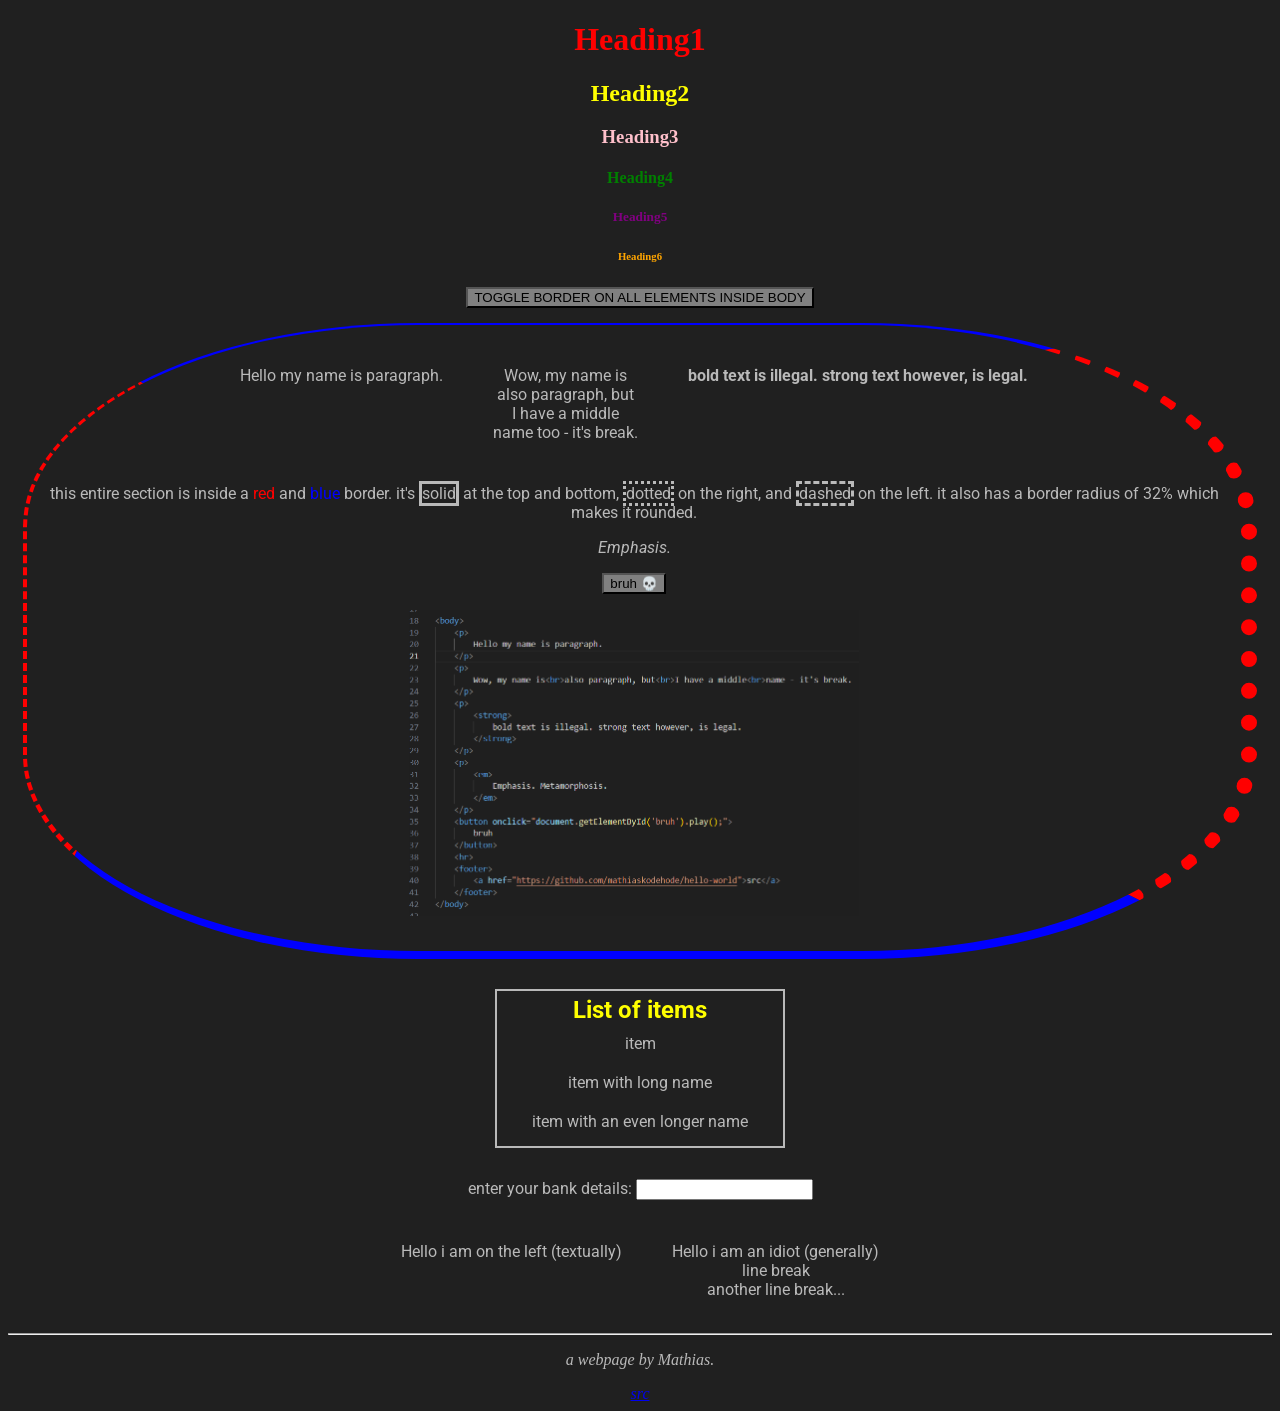
==== index.htm @ 5abd570d "border class -> debugOutline class" ====
<!DOCTYPE html>
<html lang="en">

<head>
    <meta charset="UTF-8">
    <meta name="viewport" content="width=device-width, initial-scale=1.0">
    <title>HELLO THIS IS THE TITLE</title>
    <link rel="stylesheet" href="styles.css">
    <!-- <audio id="bruh" src="bruh.mp3"></audio> -->
</head>


<body>
    <h1>Heading1</h1>
    <h2>Heading2</h2>
    <h3>Heading3</h3>
    <h4>Heading4</h4>
    <h5>Heading5</h5>
    <h6>Heading6</h6>
    <button type="button" onclick="toggleDebugOutline()">
        TOGGLE BORDER ON ALL ELEMENTS INSIDE BODY
    </button>
    <main>
        <div class="intro">
            <div class="rowContainer">
                <div class="containerItem">

                    <p>
                        Hello my name is paragraph.
                    </p>
                </div>
                <div class="containerItem">
                    <p>
                        Wow, my name is<br>
                        also paragraph, but<br>
                        I have a middle<br>
                        name too - it's break.
                    </p>
                </div>
                <div class="containerItem">
                    <p>
                        <strong>
                            bold text is illegal. strong text however, is legal.
                        </strong>
                    </p>
                </div>
            </div>
            <p>
                this entire section is inside a
                <span style="color:red">red</span> and
                <span style="color:blue">blue</span> border. it's
                <span style="border: solid">solid</span> at the top and bottom,
                <span style="border: dotted">dotted</span> on the right, and
                <span style="border: dashed">dashed</span> on the left.
                it also has a border radius of 32% which makes it rounded.
            </p>
            <p>
                <em>
                    Emphasis.
                </em>
            </p>
            <button onclick="document.getElementById('bruh').play();">
                bruh 💀
            </button>
            <p>
                <img src="./image.png" alt="a screenshot of the html file" width="450">
            </p>
        </div>
        <div class="list">
            <h2>
                List of items
            </h2>
            <div class="containerItem">
                item
            </div>
            <div class="containerItem">
                item with long name
            </div>
            <div class="containerItem">
                item with an even longer name
            </div>
        </div>
        <p>
            enter your bank details: <input onchange="onBankDetailsEntered()">
        </p>
        <div class="rowContainer">
            <div class="containerItem">
                <p>Hello i am on the left (textually)</p>
            </div>
            <div class="containerItem">
                <p>Hello i am an idiot (generally) <br>
                    line break <br>
                    another line break...</p>
            </div>
        </div>
    </main>
    <hr>
    <footer class="footer">
        <p>
            a webpage by Mathias.
        </p>
        <a href="https://github.com/mathiaskodehode/hello-world" target="_blank">src</a>
    </footer>
</body>

<script>
    // script is at the bottom to make sure all elements have been loaded

    // get all elements inside <body>
    const bodyElements = document.body.getElementsByTagName("*");
    const debugOutlines = [];
    for (let i = 0; i < bodyElements.length; i++) {
        var e = bodyElements[i];
        // ignore elements that already have the debugOutline class
        if (e.classList.contains("debugOutline")) continue;
        // add debugOutline class to elements that don't have it
        e.classList.add("debugOutline");
        // populate array with the elements we added the debugOutline class to
        debugOutlines.push(e);
        // toggle the debugOutline class off (it is on by default)
        debugOutlines[i].classList.toggle("debugOutline");
    }

    function toggleDebugOutline() {
        for (let i = 0; i < debugOutlines.length; i++) {
            console.debug(debugOutlines[i]);
            debugOutlines[i].classList.toggle("debugOutline");
        }
    }

    function onBankDetailsEntered() {
        window.prompt("How much money do you want to send to Mathias","99999999999999999999");
    }
</script>

</html>
---- styles.css ----
@import url('https://fonts.googleapis.com/css2?family=Roboto:ital,wght@0,100..900;1,100..900&display=swap');

h1 {
    color: red;
}

h2 {
    color: yellow;
    margin: 0px;
}

h3 {
    color: pink;
}

h4 {
    color: green;
}

h5 {
    color: purple;
}

h6 {
    color: orange;
}

div.intro {
    text-align: center;
    border-top: 2px blue solid;
    border-left: 4px red dashed;
    border-bottom: 8px blue solid;
    border-right: 16px red dotted;
    border-radius: 32%;
    padding: 15px;
    margin: 15px;
}

main {
    font-family: roboto;
}

div.list {
    margin: 15px 25px;
    padding: 5px 10px;
    border: 2px solid;
    display: inline-flex;
    flex-direction: column;
}

footer.footer {
    font-style: italic;
}

body {
    background-color: rgb(32, 32, 32);
    color: rgb(185, 185, 185);
    text-align: center;
}

.debugOutline{
    outline: 3px red solid;
}

button{
    background-color: rgb(128, 128, 128);
    /* color: rgb(255, 255, 255); */
}

.rowContainer{
    display: inline-flex;
    flex-direction: row;
    margin: 0px;
    padding: 0px;
}

.containerItem{
    margin: 5px 15px;
    padding: 5px 10px;
    /* background-color: rgb(16, 16, 16); */
}
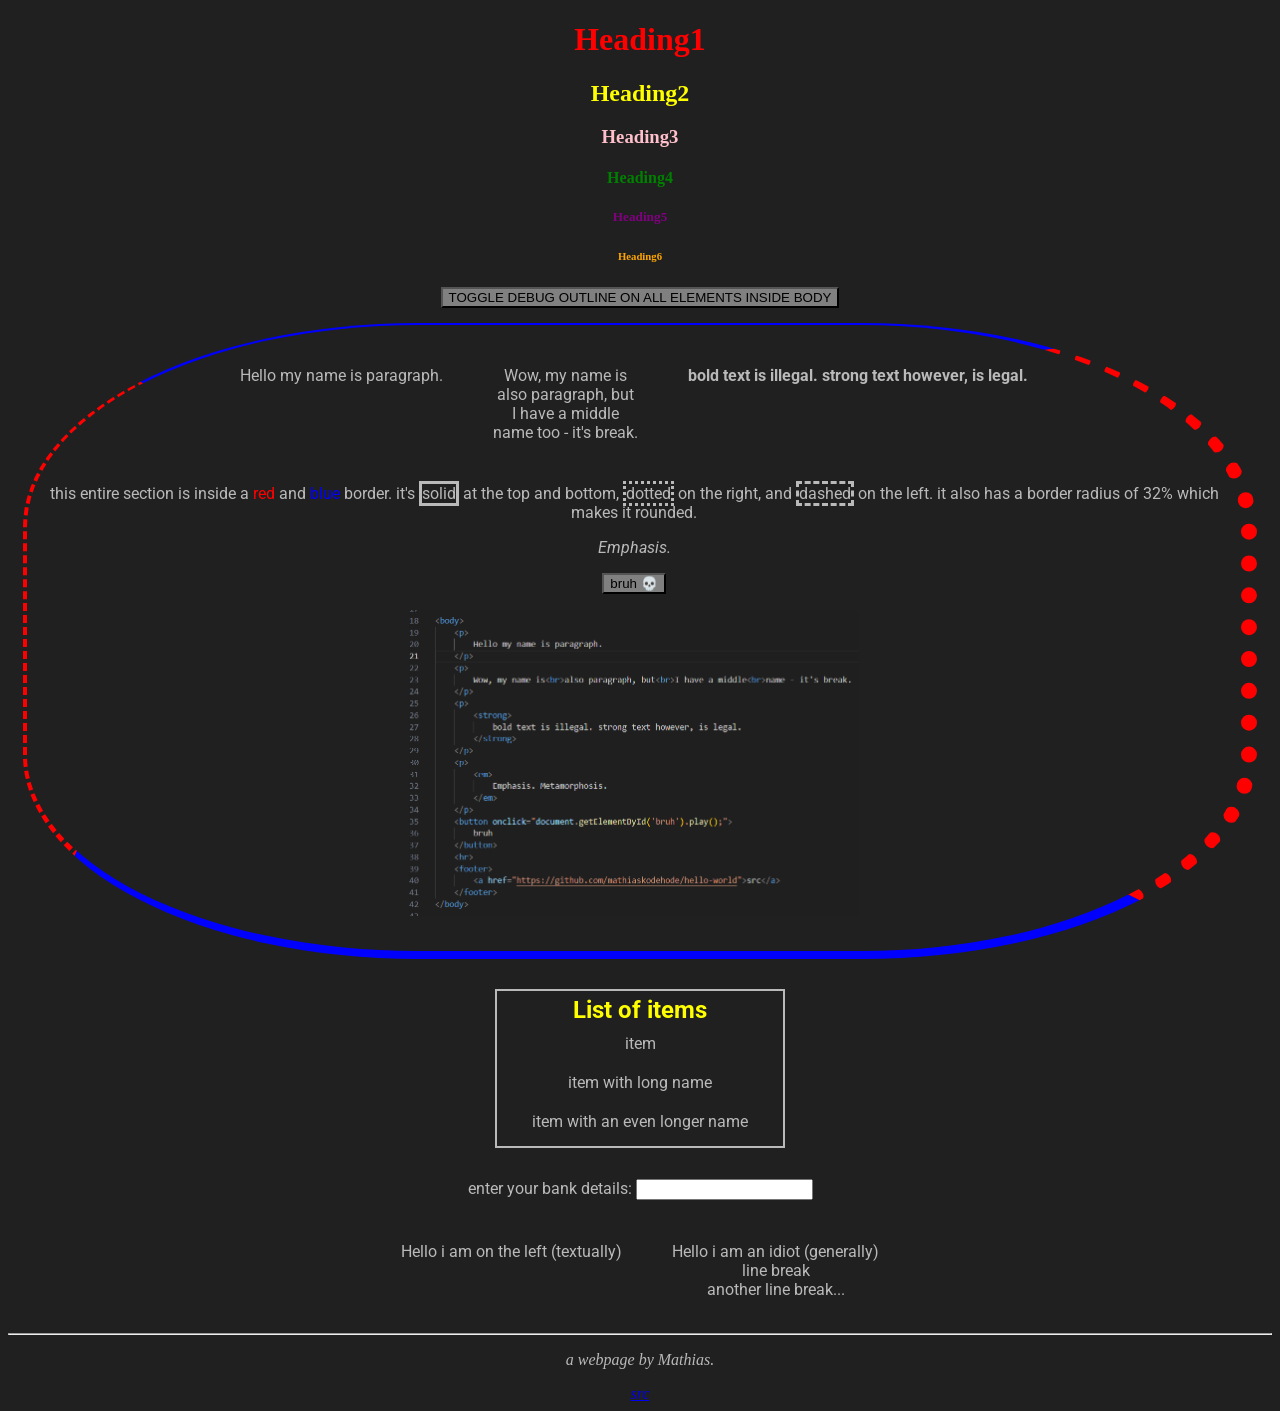
==== commit b4beb2f5: "change text inside debugOutline toggle button" ====
--- a/index.htm
+++ b/index.htm
@@ -18,7 +18,7 @@
     <h5>Heading5</h5>
     <h6>Heading6</h6>
     <button type="button" onclick="toggleDebugOutline()">
-        TOGGLE BORDER ON ALL ELEMENTS INSIDE BODY
+        TOGGLE DEBUG OUTLINE ON ALL ELEMENTS INSIDE BODY
     </button>
     <main>
         <div class="intro">
--- a/styles.css
+++ b/styles.css
@@ -60,6 +60,7 @@
 
 .debugOutline{
     outline: 3px red solid;
+    outline-offset: 2px;
 }
 
 button{
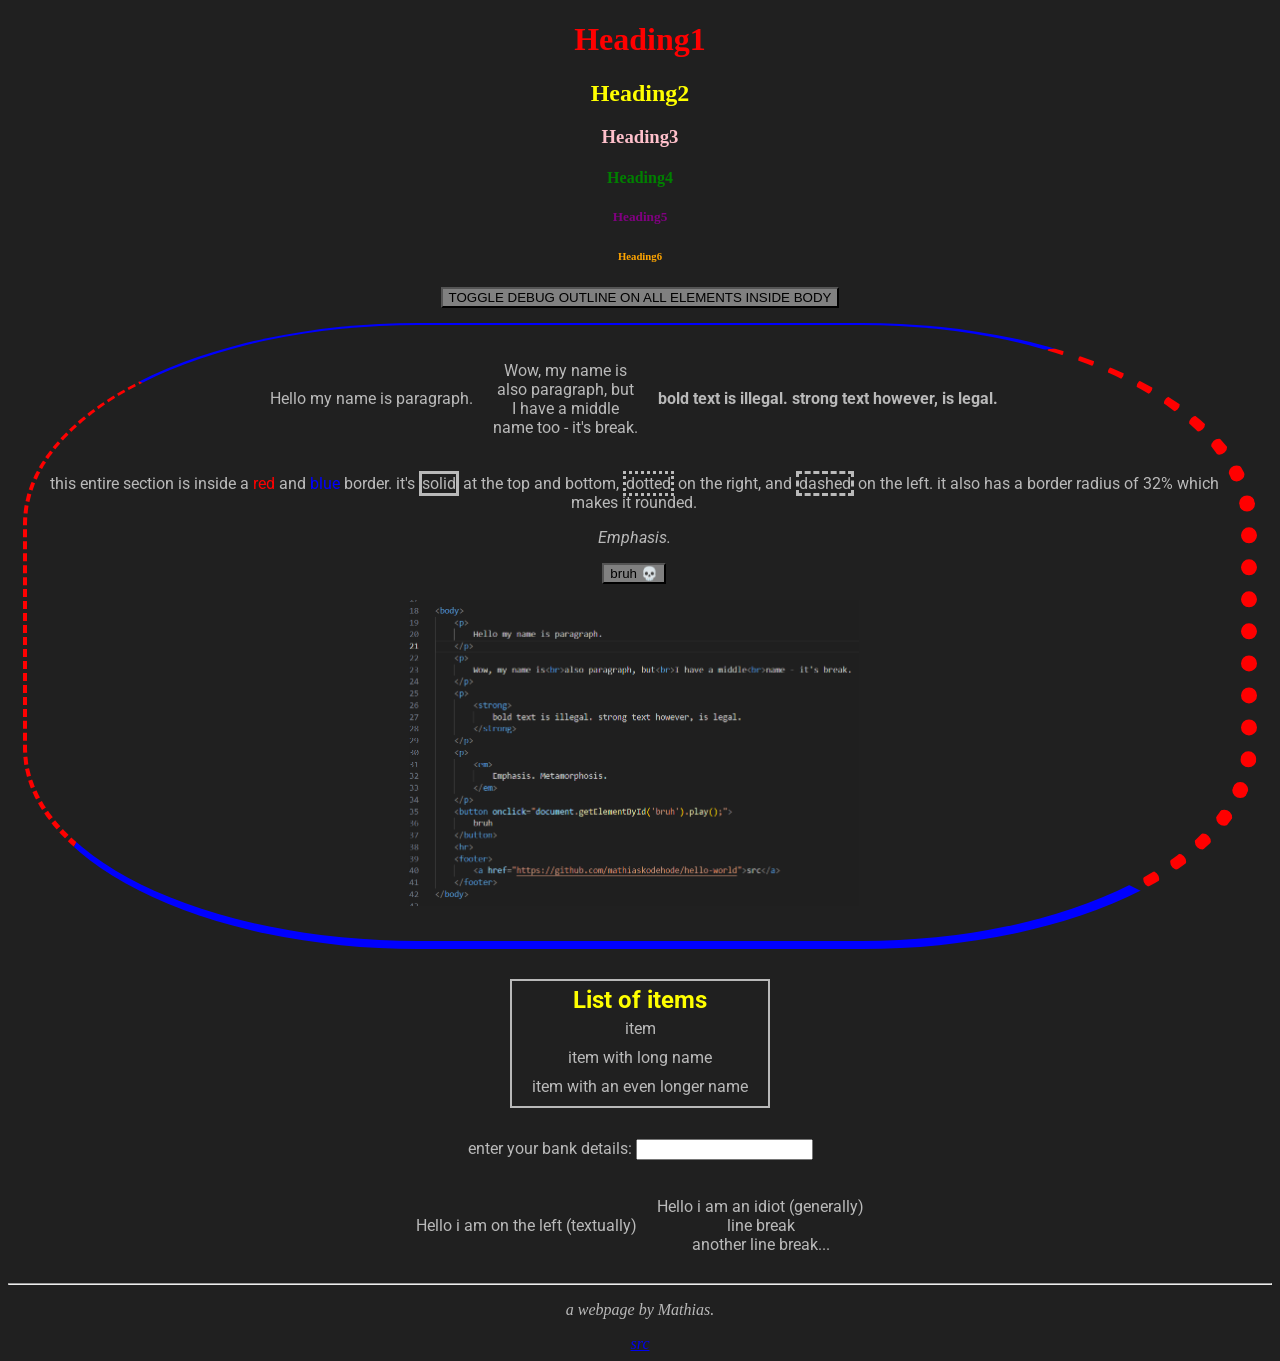
==== commit bf93d51b: "delay prompt/alert of bank detail input" ====
--- a/index.htm
+++ b/index.htm
@@ -8,7 +8,6 @@
     <link rel="stylesheet" href="styles.css">
     <!-- <audio id="bruh" src="bruh.mp3"></audio> -->
 </head>
-
 
 <body>
     <h1>Heading1</h1>
@@ -80,9 +79,11 @@
                 item with an even longer name
             </div>
         </div>
-        <p>
-            enter your bank details: <input onchange="onBankDetailsEntered()">
-        </p>
+        <div>
+            <p>
+                enter your bank details: <input id="bankDetailsInput" onchange="onBankDetailsChanged()">
+            </p>
+        </div>
         <div class="rowContainer">
             <div class="containerItem">
                 <p>Hello i am on the left (textually)</p>
@@ -128,9 +129,25 @@
         }
     }
 
-    function onBankDetailsEntered() {
-        window.prompt("How much money do you want to send to Mathias","99999999999999999999");
+    function onBankDetailsChanged() {
+        // get the input string without the spaces
+        let input = document.getElementById("bankDetailsInput").value.replaceAll(" ", "");
+        // change the text in the input field
+        document.getElementById("bankDetailsInput").value = input;
+        // wait for 0 milliseconds so the code above updates the input text before the alert/promt shows up
+        // this feels so stupid
+        setTimeout(() => {
+            // if the input is empty we don't want to do anything;
+            if (input == "") return;
+            // make sure the input is a number
+            if (!isNaN(input)) {
+                window.prompt("How much money do you want to send to Mathias", "99999999999999999999");
+            }
+            else {
+                alert("Invalid bank details. (only numbers)");
+            }
+        }, 0);
     }
 </script>
 
-</html>+</html>
--- a/styles.css
+++ b/styles.css
@@ -58,25 +58,25 @@
     text-align: center;
 }
 
-.debugOutline{
+.debugOutline {
     outline: 3px red solid;
     outline-offset: 2px;
 }
 
-button{
+button {
     background-color: rgb(128, 128, 128);
     /* color: rgb(255, 255, 255); */
 }
 
-.rowContainer{
+.rowContainer {
     display: inline-flex;
     flex-direction: row;
     margin: 0px;
     padding: 0px;
 }
 
-.containerItem{
-    margin: 5px 15px;
+.containerItem {
+    margin: auto;
     padding: 5px 10px;
     /* background-color: rgb(16, 16, 16); */
 }
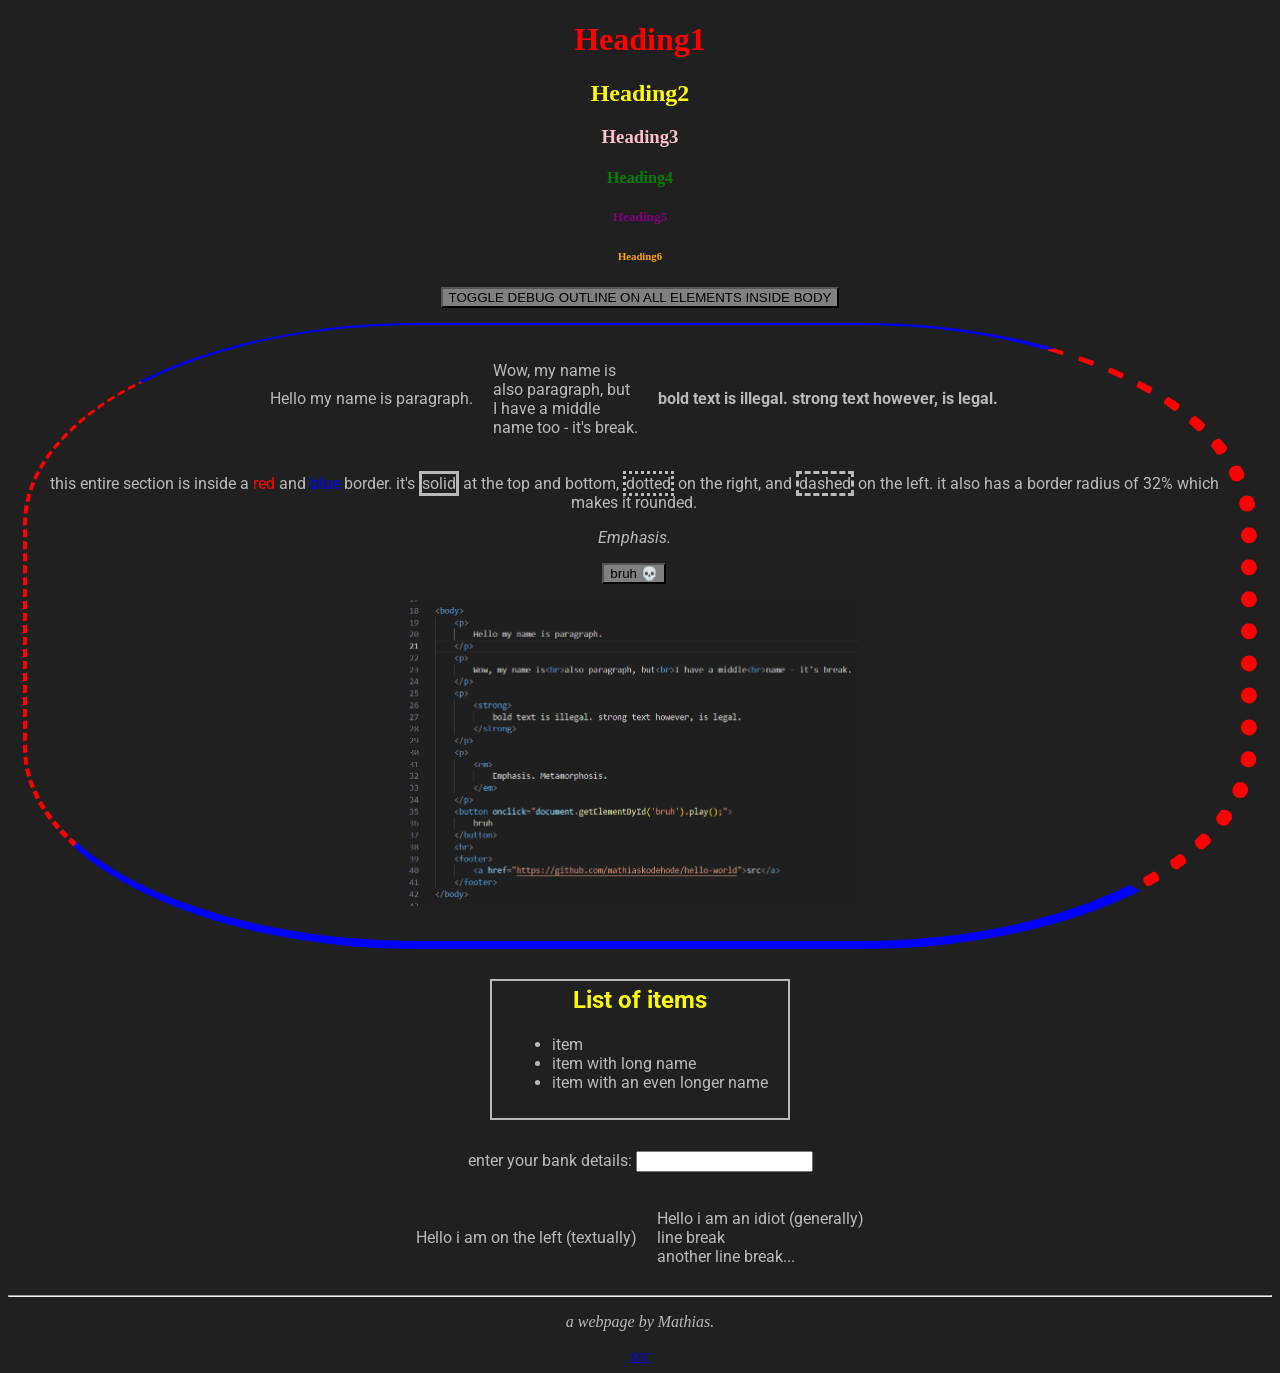
==== commit 2a92033f: "add <ul> and <li> back to list of items;" ====
--- a/index.htm
+++ b/index.htm
@@ -69,19 +69,23 @@
             <h2>
                 List of items
             </h2>
-            <div class="containerItem">
-                item
-            </div>
-            <div class="containerItem">
-                item with long name
-            </div>
-            <div class="containerItem">
-                item with an even longer name
-            </div>
+            <ul>
+                <div class="containerItem">
+                    <li>
+                        item
+                    </li>
+                    <li>
+                        item with long name
+                    </li>
+                    <li>
+                        item with an even longer name
+                    </li>
+                </div>
+            </ul>
         </div>
         <div>
             <p>
-                enter your bank details: <input id="bankDetailsInput" onchange="onBankDetailsChanged()">
+                enter your bank details: <input id="bankDetailsInput">
             </p>
         </div>
         <div class="rowContainer">
@@ -122,6 +126,13 @@
         debugOutlines[i].classList.toggle("debugOutline");
     }
 
+    document.getElementById("bankDetailsInput").addEventListener("keydown", function (event) {
+        if (event.key === "Enter") {
+            event.preventDefault();
+            onBankDetailsChanged();
+        }
+    });
+
     function toggleDebugOutline() {
         for (let i = 0; i < debugOutlines.length; i++) {
             console.debug(debugOutlines[i]);
--- a/styles.css
+++ b/styles.css
@@ -78,5 +78,6 @@
 .containerItem {
     margin: auto;
     padding: 5px 10px;
+    text-align: left;
     /* background-color: rgb(16, 16, 16); */
 }
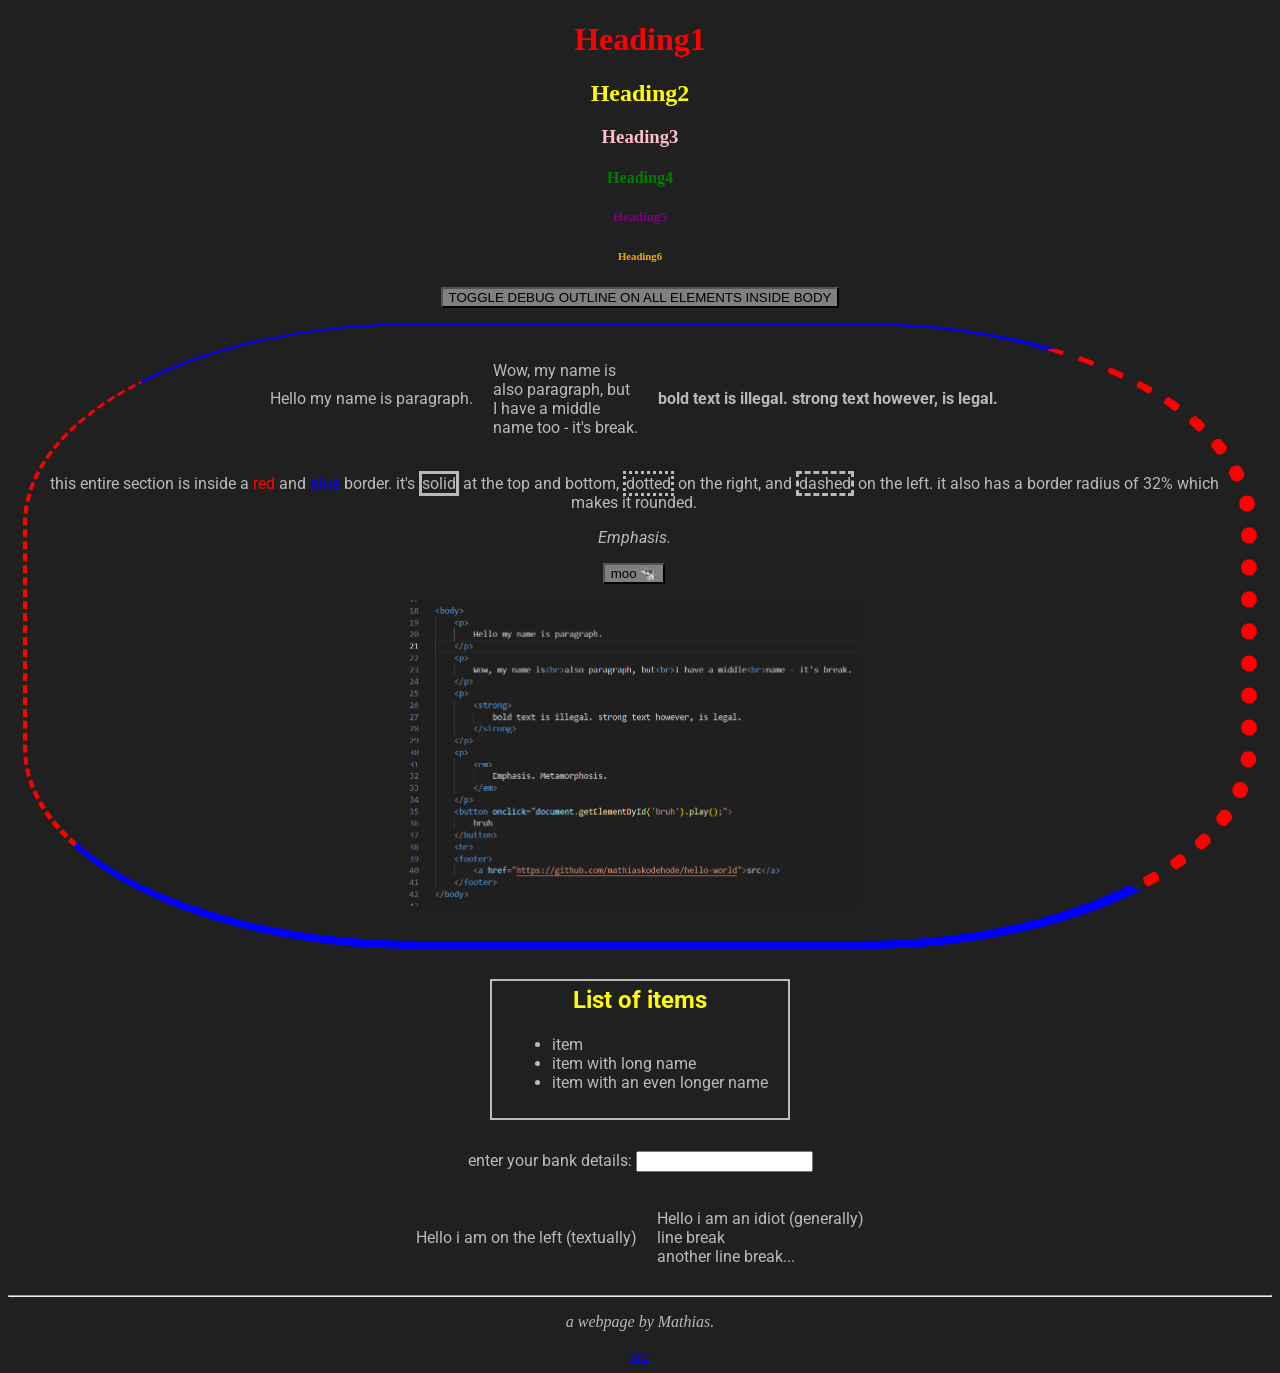
==== commit 900aa101: "improve folder structure and add audio" ====
--- a/index.htm
+++ b/index.htm
@@ -6,7 +6,7 @@
     <meta name="viewport" content="width=device-width, initial-scale=1.0">
     <title>HELLO THIS IS THE TITLE</title>
     <link rel="stylesheet" href="styles.css">
-    <!-- <audio id="bruh" src="bruh.mp3"></audio> -->
+    <audio id='moo' src="./audio/cow.mp3"></audio>
 </head>
 
 <body>
@@ -58,11 +58,11 @@
                     Emphasis.
                 </em>
             </p>
-            <button onclick="document.getElementById('bruh').play();">
-                bruh 💀
+            <button onclick="document.getElementById('moo').play();">
+                moo 🐄
             </button>
             <p>
-                <img src="./image.png" alt="a screenshot of the html file" width="450">
+                <img src="./images/image.png" alt="a screenshot of the html file" width="450">
             </p>
         </div>
         <div class="list">
@@ -145,11 +145,11 @@
         let input = document.getElementById("bankDetailsInput").value.replaceAll(" ", "");
         // change the text in the input field
         document.getElementById("bankDetailsInput").value = input;
+        // if the input is empty we don't want to do anything;
+        if (input == "") return;
         // wait for 0 milliseconds so the code above updates the input text before the alert/promt shows up
         // this feels so stupid
         setTimeout(() => {
-            // if the input is empty we don't want to do anything;
-            if (input == "") return;
             // make sure the input is a number
             if (!isNaN(input)) {
                 window.prompt("How much money do you want to send to Mathias", "99999999999999999999");
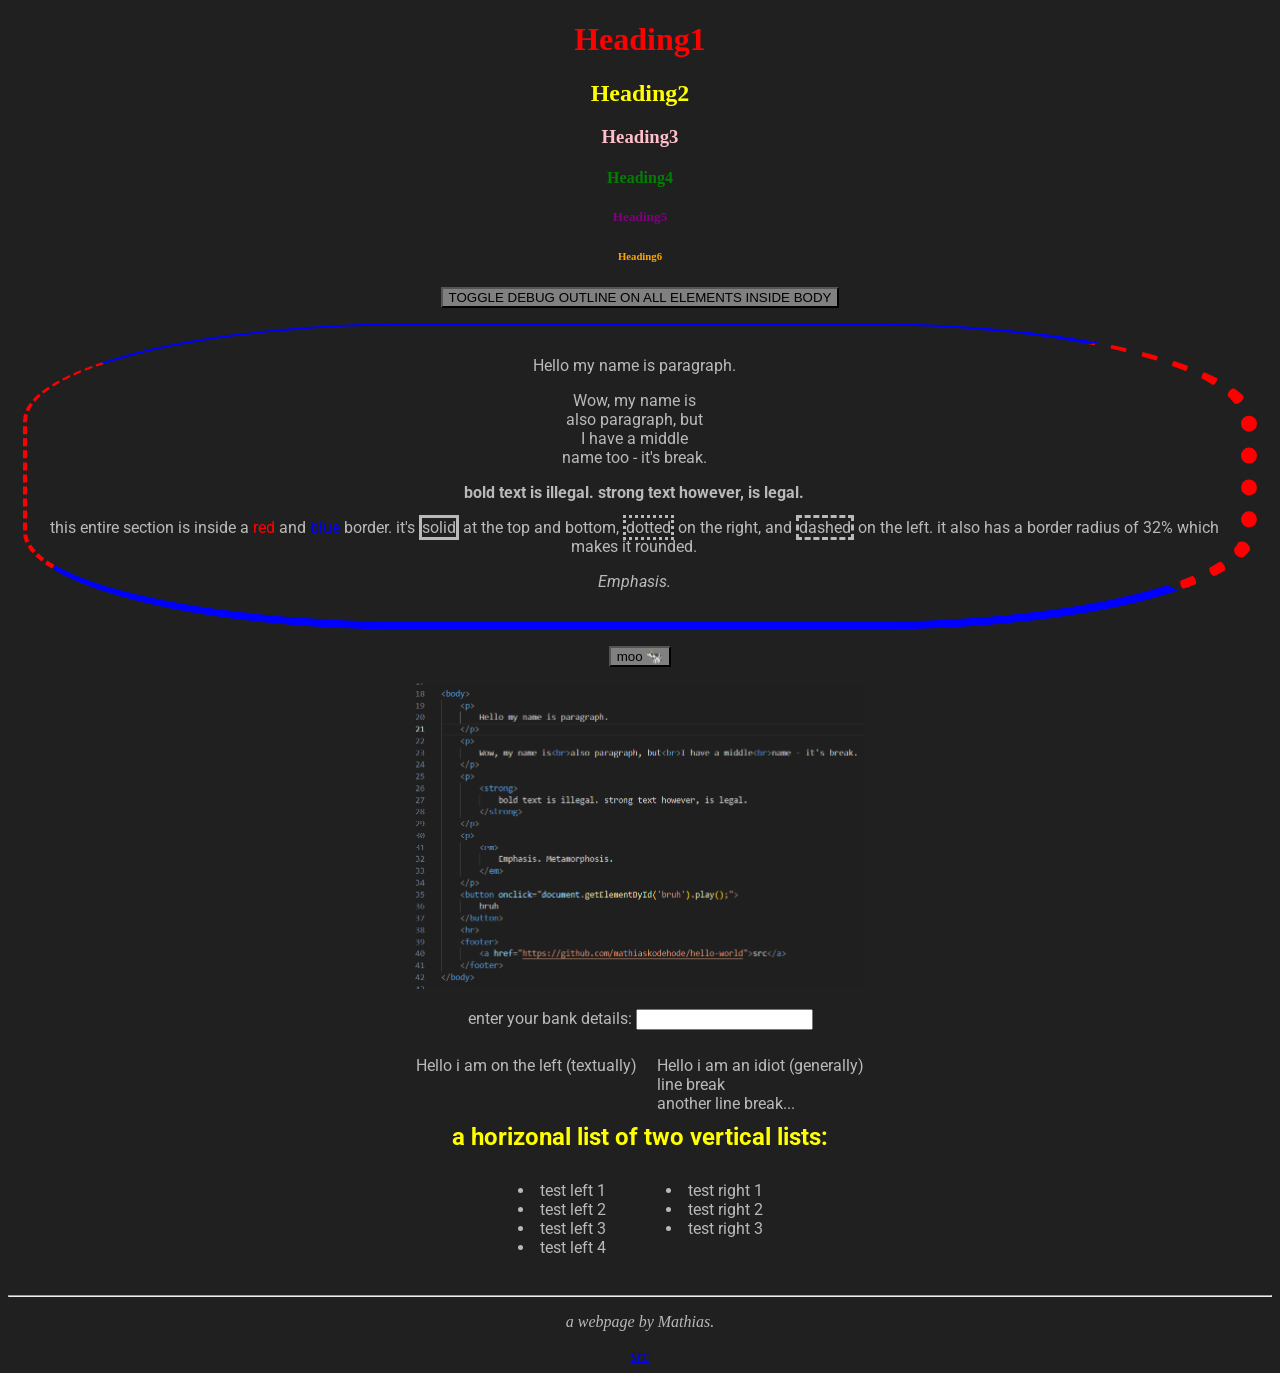
==== commit 0227a339: "final minor changes" ====
--- a/index.htm
+++ b/index.htm
@@ -16,34 +16,25 @@
     <h4>Heading4</h4>
     <h5>Heading5</h5>
     <h6>Heading6</h6>
-    <button type="button" onclick="toggleDebugOutline()">
+    <button onclick="toggleDebugOutline()">
         TOGGLE DEBUG OUTLINE ON ALL ELEMENTS INSIDE BODY
     </button>
     <main>
         <div class="intro">
-            <div class="rowContainer">
-                <div class="containerItem">
-
-                    <p>
-                        Hello my name is paragraph.
-                    </p>
-                </div>
-                <div class="containerItem">
-                    <p>
-                        Wow, my name is<br>
-                        also paragraph, but<br>
-                        I have a middle<br>
-                        name too - it's break.
-                    </p>
-                </div>
-                <div class="containerItem">
-                    <p>
-                        <strong>
-                            bold text is illegal. strong text however, is legal.
-                        </strong>
-                    </p>
-                </div>
-            </div>
+            <p>
+                Hello my name is paragraph.
+            </p>
+            <p>
+                Wow, my name is<br>
+                also paragraph, but<br>
+                I have a middle<br>
+                name too - it's break.
+            </p>
+            <p>
+                <strong>
+                    bold text is illegal. strong text however, is legal.
+                </strong>
+            </p>
             <p>
                 this entire section is inside a
                 <span style="color:red">red</span> and
@@ -58,44 +49,66 @@
                     Emphasis.
                 </em>
             </p>
+        </div>
+        <div>
+            <p>
+            </p>
             <button onclick="document.getElementById('moo').play();">
                 moo 🐄
             </button>
             <p>
                 <img src="./images/image.png" alt="a screenshot of the html file" width="450">
             </p>
-        </div>
-        <div class="list">
-            <h2>
-                List of items
-            </h2>
-            <ul>
-                <div class="containerItem">
-                    <li>
-                        item
-                    </li>
-                    <li>
-                        item with long name
-                    </li>
-                    <li>
-                        item with an even longer name
-                    </li>
-                </div>
-            </ul>
-        </div>
-        <div>
             <p>
                 enter your bank details: <input id="bankDetailsInput">
             </p>
+            <div class="horizontalList">
+                <div class="listItems">
+                    Hello i am on the left (textually)
+                </div>
+                <div class="listItems">
+                    Hello i am an idiot (generally) <br>
+                    line break <br>
+                    another line break...
+                </div>
+            </div>
         </div>
-        <div class="rowContainer">
-            <div class="containerItem">
-                <p>Hello i am on the left (textually)</p>
-            </div>
-            <div class="containerItem">
-                <p>Hello i am an idiot (generally) <br>
-                    line break <br>
-                    another line break...</p>
+        <div>
+            <h2> a horizonal list of two vertical lists:</h2>
+            <div class="horizontalList">
+                <div class="listItems">
+                    <div class="verticalList">
+                        <div class="listItems">
+                            <li>
+                                test left 1
+                            </li>
+                            <li>
+                                test left 2
+                            </li>
+                            <li>
+                                test left 3
+                            </li>
+                            <li>
+                                test left 4
+                            </li>
+                        </div>
+                    </div>
+                </div>
+                <div class="listItems">
+                    <div class="verticalList">
+                        <div class="listItems">
+                            <li>
+                                test right 1
+                            </li>
+                            <li>
+                                test right 2
+                            </li>
+                            <li>
+                                test right 3
+                            </li>
+                        </div>
+                    </div>
+                </div>
             </div>
         </div>
     </main>
@@ -108,7 +121,7 @@
     </footer>
 </body>
 
-<script>
+<script defer>
     // script is at the bottom to make sure all elements have been loaded
 
     // get all elements inside <body>
@@ -142,7 +155,7 @@
 
     function onBankDetailsChanged() {
         // get the input string without the spaces
-        let input = document.getElementById("bankDetailsInput").value.replaceAll(" ", "");
+        var input = document.getElementById("bankDetailsInput").value.replaceAll(" ", "");
         // change the text in the input field
         document.getElementById("bankDetailsInput").value = input;
         // if the input is empty we don't want to do anything;
@@ -157,6 +170,7 @@
             else {
                 alert("Invalid bank details. (only numbers)");
             }
+            // delaying by 0 milliseconds.
         }, 0);
     }
 </script>
--- a/styles.css
+++ b/styles.css
@@ -38,14 +38,8 @@
 
 main {
     font-family: roboto;
-}
-
-div.list {
-    margin: 15px 25px;
-    padding: 5px 10px;
-    border: 2px solid;
-    display: inline-flex;
-    flex-direction: column;
+    /* padding: 5px; */
+    /* margin: 5px; */
 }
 
 footer.footer {
@@ -68,16 +62,24 @@
     /* color: rgb(255, 255, 255); */
 }
 
-.rowContainer {
+.horizontalList {
     display: inline-flex;
     flex-direction: row;
     margin: 0px;
     padding: 0px;
 }
 
-.containerItem {
+.verticalList {
+    display: inline-flex;
+    flex-direction: column;
+    margin: 5px 5px;
+    padding: 5px 5px;
+}
+
+.listItems {
     margin: auto;
-    padding: 5px 10px;
+    padding: 0px;
+    margin: 10px;
     text-align: left;
-    /* background-color: rgb(16, 16, 16); */
+    list-style: symbols(cyclic "🦐" "💀" "🐄");
 }
